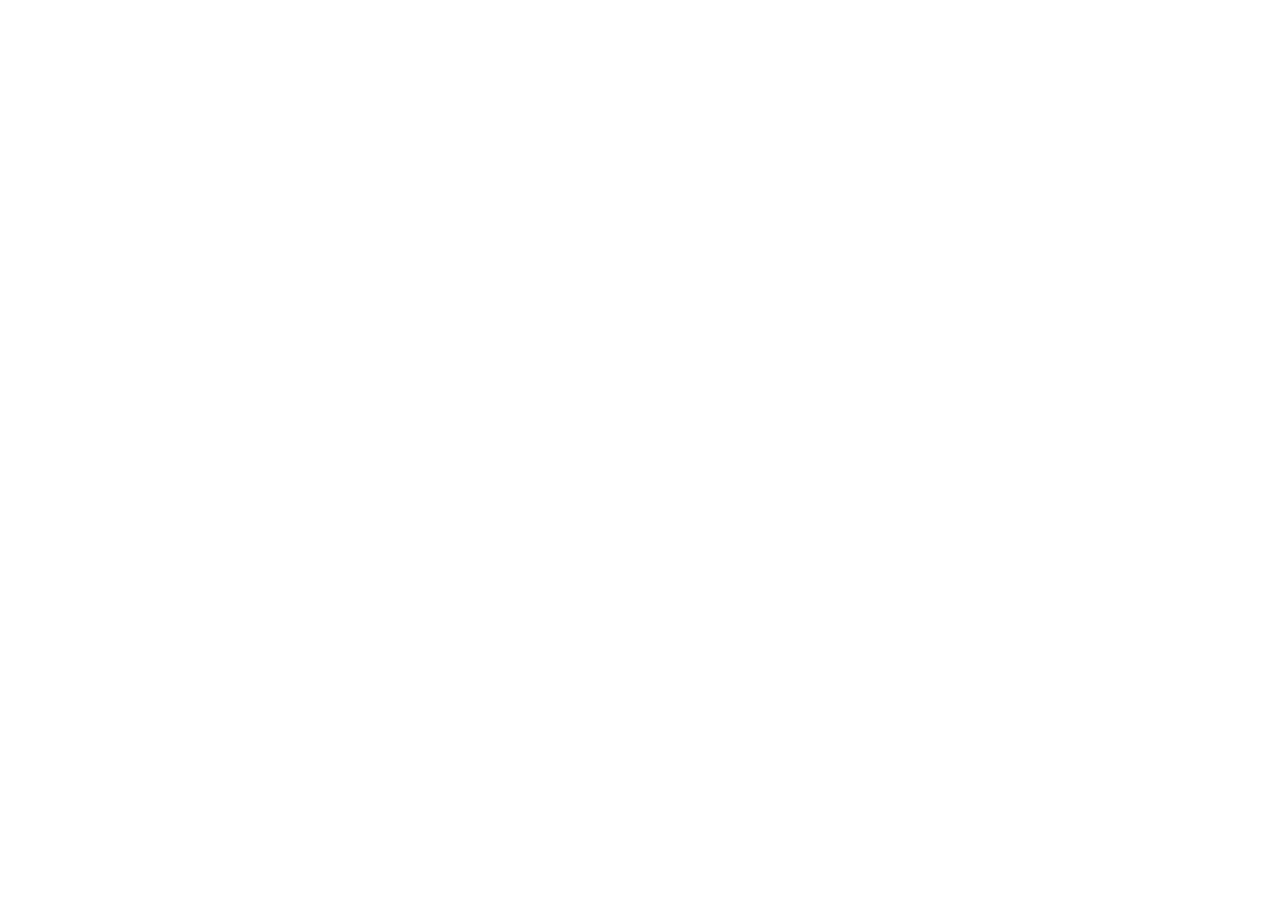
==== index.html @ 2f404d56 "feat: set up JS environment, variables, and conditional logic Initialized JavaScript workspace. Comp" ====
<!DOCTYPE html>

<html lang="en">
<head>
    <meta charset="UTF-8">
    <meta name="viewport" content="width=device-width, initial-scale=1.0">
    <title>Document</title>
</head>
<body>
    
</body>
<script src="first.js"> </script>


</html>
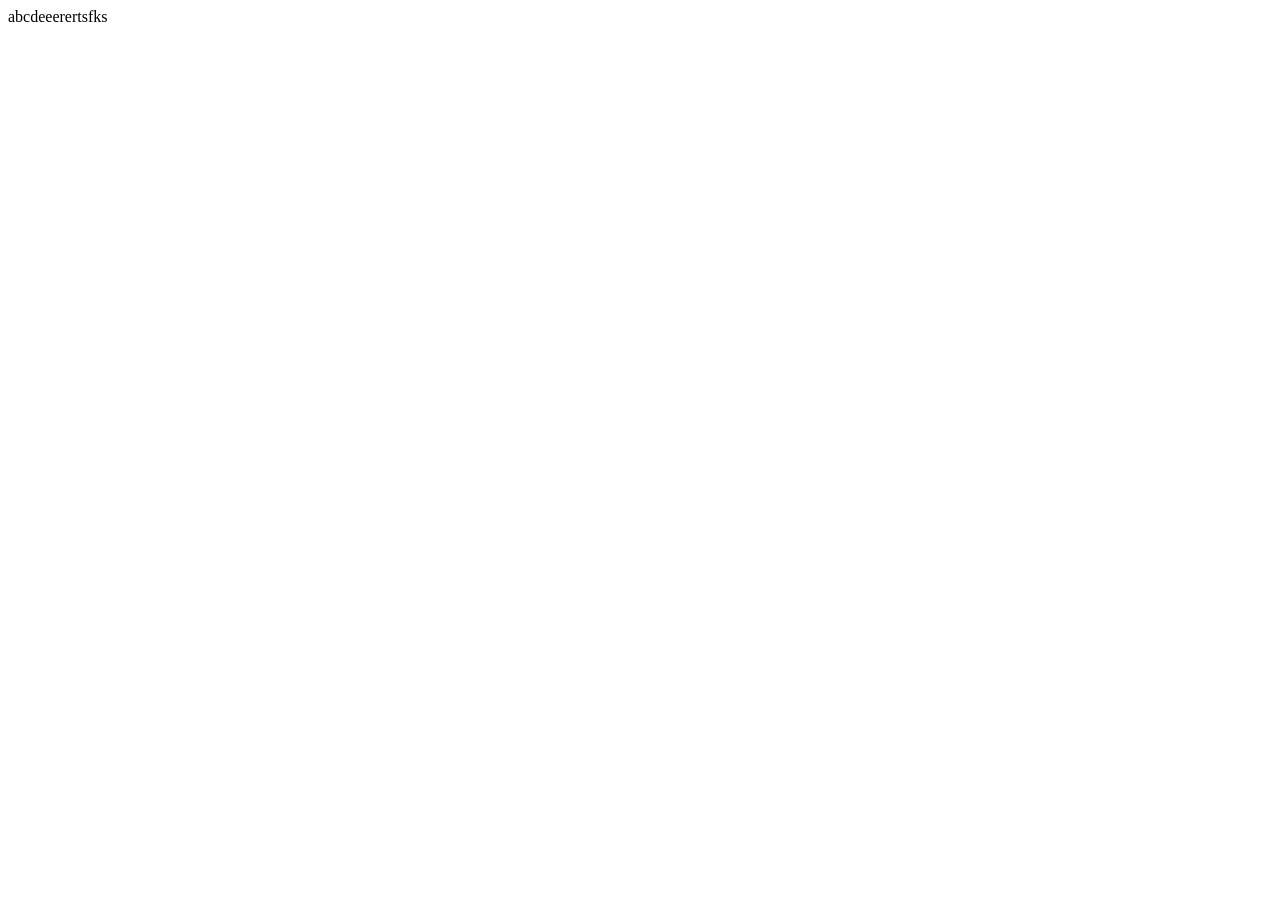
==== commit 1dcfc42f: "Lecture Six: DESTROYED." ====
--- a/index.html
+++ b/index.html
@@ -5,11 +5,23 @@
     <meta charset="UTF-8">
     <meta name="viewport" content="width=device-width, initial-scale=1.0">
     <title>Document</title>
+    <link rel="stylesheet" href="./styles.css">
 </head>
+
 <body>
+<div>
     
+  <h1>HEYYYY!</h1>
+<p >Hello Manik here learning javascript!</p>
+<p> learning doms today really complicated for real but what can we do gotta learn</p>
+<p > follow my twitter</p>
+<p> follow my github and linkedin  </p>
+
+</div>
+  
+
 </body>
-<script src="first.js"> </script>
 
+<script src="DOM.js"> </script>
 
 </html>
--- a/styles.css
+++ b/styles.css
@@ -0,0 +1,10 @@
+h1{
+    color:bisque;
+    background-color: black;
+}
+
+p{
+    color:aqua;
+    background-color: brown;
+}
+    
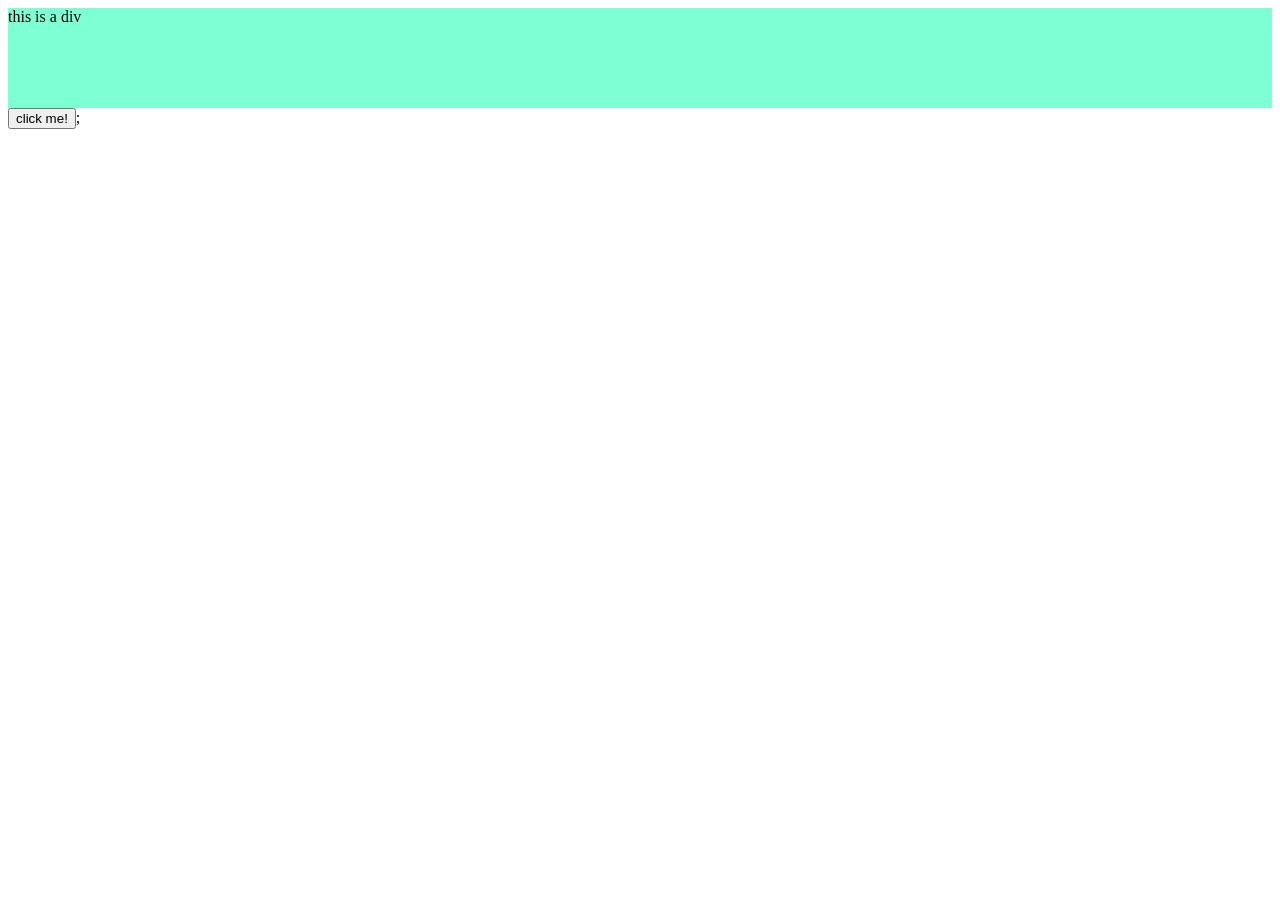
==== commit 32d39470: "docs: wrap up lecture 8 on DOM event listeners" ====
--- a/index.html
+++ b/index.html
@@ -9,19 +9,15 @@
 </head>
 
 <body>
-<div>
-    
-  <h1>HEYYYY!</h1>
-<p >Hello Manik here learning javascript!</p>
-<p> learning doms today really complicated for real but what can we do gotta learn</p>
-<p > follow my twitter</p>
-<p> follow my github and linkedin  </p>
+<div >
+    <div class= "box"> this is a div </div>
+  <button id ="btn1">click me!</button>;
 
 </div>
   
 
 </body>
 
-<script src="DOM.js"> </script>
+<script src="Events.js"> </script>
 
 </html>
--- a/styles.css
+++ b/styles.css
@@ -8,3 +8,7 @@
     background-color: brown;
 }
     
+div{
+    height: 100px;
+    background-color: aquamarine;
+}
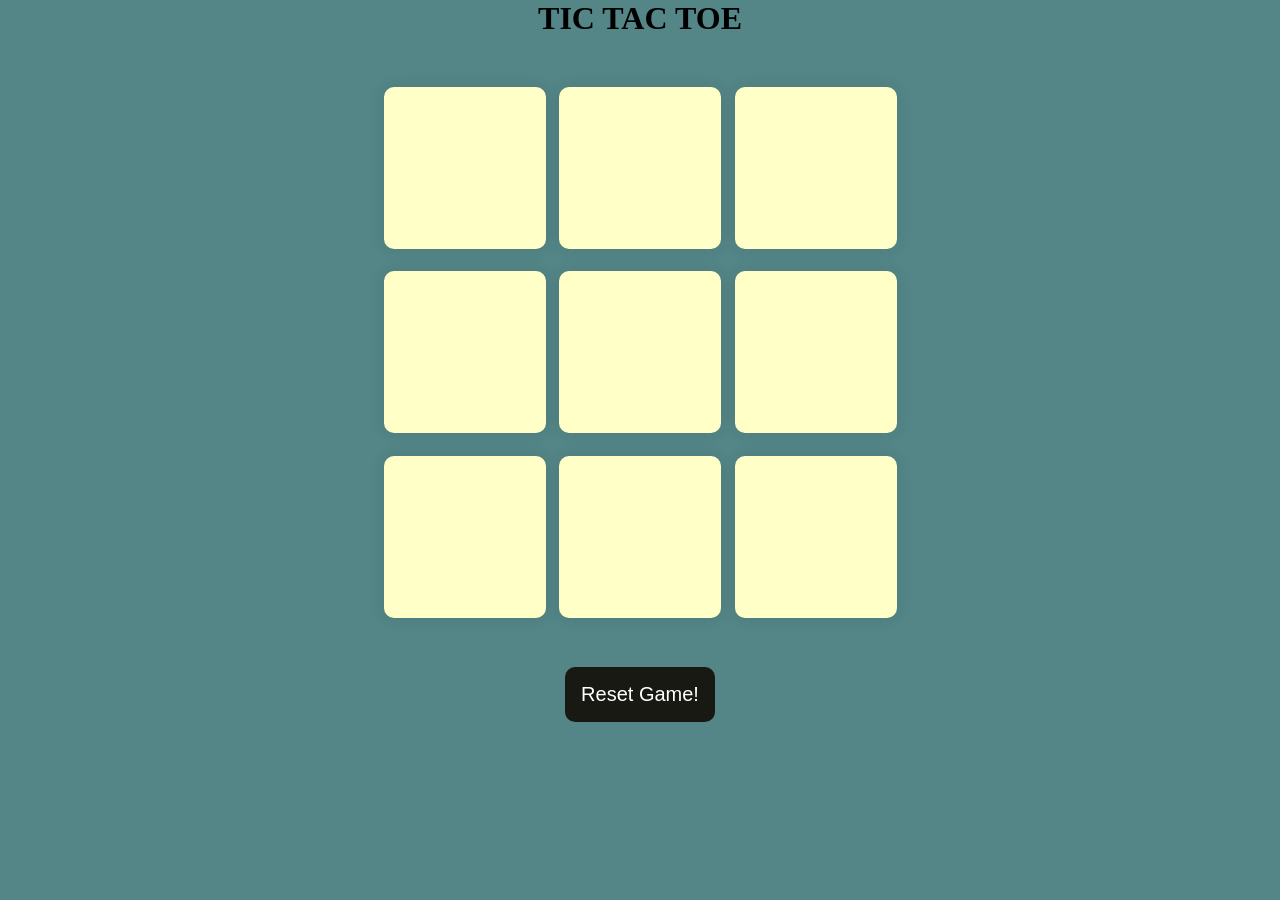
==== commit d5d3d200: "feat: complete Tic Tac Toe game with custom tie logic Implemented core game loop, win condition trac" ====
--- a/index.html
+++ b/index.html
@@ -1,23 +1,39 @@
 <!DOCTYPE html>
-
 <html lang="en">
 <head>
-    <meta charset="UTF-8">
-    <meta name="viewport" content="width=device-width, initial-scale=1.0">
-    <title>Document</title>
-    <link rel="stylesheet" href="./styles.css">
+  <meta charset="UTF-8">
+  <meta name="viewport" content="width=device-width, initial-scale=1.0">
+  <title>Tic-Tac-Toe Game</title>
+  <link rel="stylesheet" href = "styles.css">
 </head>
 
 <body>
-<div >
-    <div class= "box"> this is a div </div>
-  <button id ="btn1">click me!</button>;
-
-</div>
-  
-
+  <div class ="msg-container hide">
+    <p id ="msg">Winner</p>
+    <button id ="new-game"> NEW GAME</button>
+  </div>
+  <div class="msg-container2 hide">
+     <p id ="msg2">Its a Tie</p>
+    <button id ="new-game2"> NEW GAME</button>
+  </div>
+  <main>
+    <h1>TIC TAC TOE</h1>
+    <div class="container">
+      <div class="game">
+        <button class="box"></button>
+        <button class="box"></button>
+        <button class="box"></button>
+        <button class="box"></button>
+        <button class="box"></button>
+        <button class="box"></button>
+        <button class="box"></button>
+        <button class="box"></button>
+        <button class="box"></button>
+      </div>
+    </div>
+    <button class="reset">Reset Game!</button>
+  </main>
+  <script src="TicTacToe.js"></script>
 </body>
 
-<script src="Events.js"> </script>
-
 </html>
--- a/styles.css
+++ b/styles.css
@@ -1,14 +1,96 @@
-h1{
-    color:bisque;
-    background-color: black;
+*{
+    margin : 0;
+    padding : 0;
+
 }
 
-p{
-    color:aqua;
-    background-color: brown;
+body{
+    background-color: #548687;
+    text-align: center;
 }
-    
-div{
-    height: 100px;
-    background-color: aquamarine;
+
+.container{
+    height: 70vh;
+    display: flex;
+
+    align-items: center;
+    justify-content: center;
+}
+
+.game{
+    height: 60vmin;
+    width:60vmin;
+    display: flex;
+    flex-wrap: wrap;
+    justify-content: center;
+    align-items: center;
+    gap:1.5vmin;
+}
+
+.box{
+    height:18vmin;
+    width:18vmin;
+    border : none;
+    border-radius: 10px;
+    box-shadow: 0 0 1rem rgba(0,0,0,0.1);
+    font-size: 8vmin;
+    color: #b0413e;
+    background-color: #ffffc7;
+}
+.reset{
+    padding: 1rem;
+    font-size: 1.25rem;
+    color: white;
+    background-color: #191913 ;
+    border-radius: 10px;
+    border: none;
+}
+
+#new-game{
+      padding: 1rem;
+    font-size: 1.25rem;
+    color: white;
+    background-color: #191913 ;
+    border-radius: 10px;
+    border: none;
+}
+#new-game2{
+      padding: 1rem;
+    font-size: 1.25rem;
+    color: white;
+    background-color: #191913 ;
+    border-radius: 10px;
+    border: none;
+}
+
+#msg{
+    color : #ffffc7;
+    font-size: 8vmin;
+}
+
+.msg-container{
+    height:1000px;
+    display: flex;
+    justify-content: center;
+    align-items: center;
+    flex-direction: column;
+    gap: 2rem;
+}
+
+
+#msg2{
+      color : #ffffc7;
+    font-size: 8vmin;
+}
+.msg-container2{
+    height:1000px;
+    display: flex;
+    justify-content: center;
+    align-items: center;
+    flex-direction: column;
+    gap: 2rem;
+}
+
+.hide{
+    display: none;
 }
